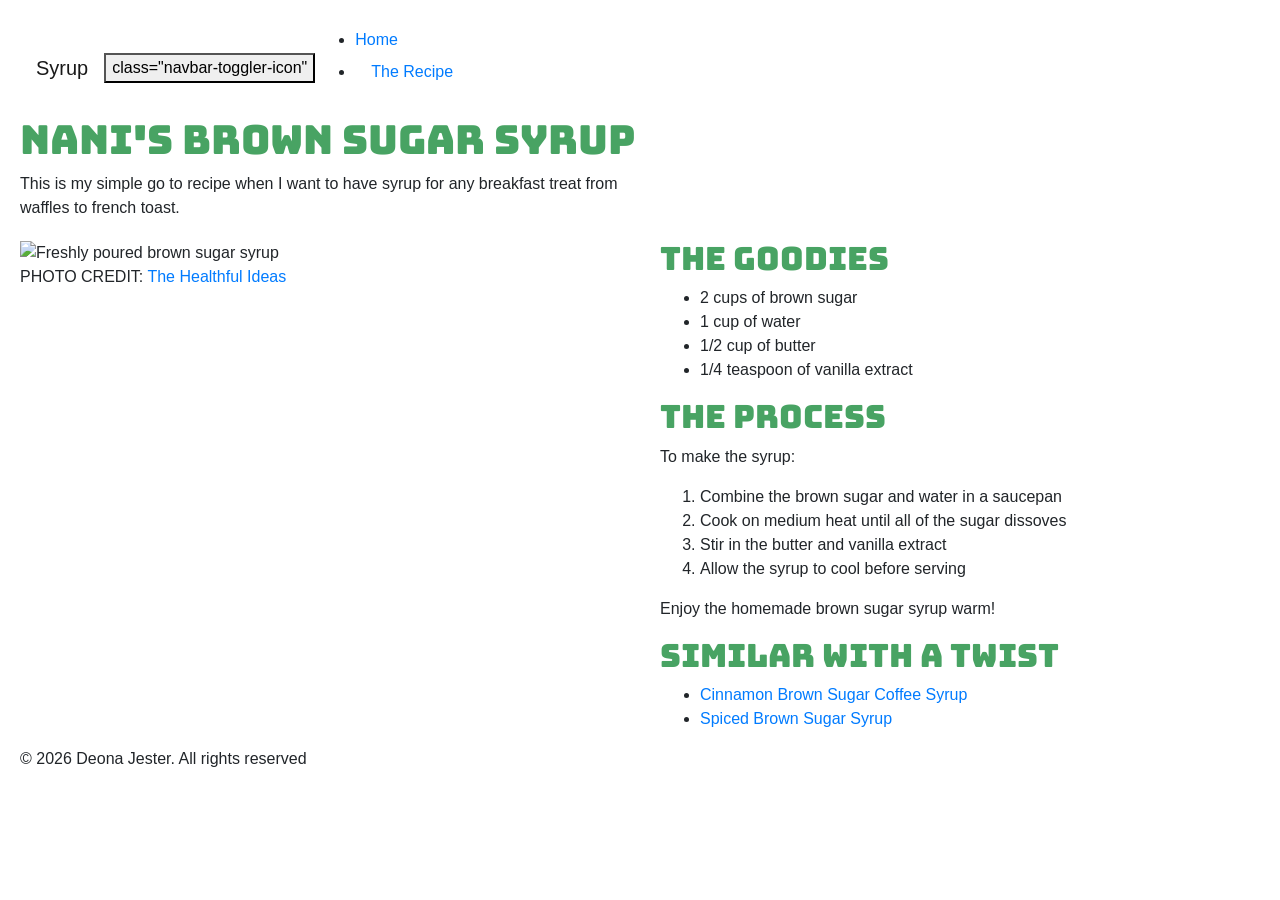
==== recipe-project/Brown-Sugar-Syrup.html @ 6f75d1d1 "Fix nav tag syntax in Brown-Sugar-Syrup.html" ====
<!DOCTYPE html>
<html lang="en">
    <head>
        <meta charset="utf-8">
        <meta name="viewport"
        content="width=device-width, initial-scale=1.0">
        <title>Nani's Brown Sugar Syrup</title>
        <link rel="stylesheet" href="https://cdn.jsdelivr.net/npm/bootstrap@4.0.0/dist/css/bootstrap.min.css" integrity="sha384-Gn5384xqQ1aoWXA+058RXPxPg6fy4IWvTNh0E263XmFcJlSAwiGgFAW/dAiS6JXm" crossorigin="anonymous">
        <link rel="preconnect" href="https://fonts.googleapis.com">
        <link rel="preconnect" href="https://fonts.gstatic.com" crossorigin>
        <link href="https://fonts.googleapis.com/css2?family=Bungee&display=swap" rel="stylesheet">
        <link rel="stylesheet" type="text/css" href="BSS-Styles.css">
    </head>

    <body>
        <nav class="navbar navbar-expand-lg navbar-light custom-nav">
        <a class="navbar-brand" href="#">Syrup</a>
        <button class"navbar-toggler" type="button" data-toggle="collapse" data-target="#navbarNav" aria-controls="navbarNav" aria-expanded="false" aria-label="Toggle navigation">
          <span> class="navbar-toggler-icon"</span>
        </button>

        <div class="collapse navbar-collapse" id="navbarNav">
            <ul class"navbar-nav ml-auto">
                <li class="nav-item active">
                    <a class"nav-link" href="#">Home <span class="sr-only">(current)</span></a>
                </li>
                <li class="nav-item">
                    <a class="nav-link" href="#">The Recipe</a>
                </li>
            </ul>
        </div>
    </nav>
        
            <div class="top">
        <h1>Nani's Brown Sugar Syrup</h1>
        <p class="description">This is my simple go to recipe when I want to have syrup for any breakfast treat from waffles to french toast.</p>
     </div>

<div class="main-container">
     <div class="left-column">
             <img src="https://thehealthfulideas.com/wp-content/uploads/2023/10/Brown-Sugar-Simple-Syrup-4.jpg" alt="Freshly poured brown sugar syrup" width="500", height="700">
             <p>PHOTO CREDIT: <a href="https://thehealthfulideas.com/wp-content/uploads/2023/10/Brown-Sugar-Simple-Syrup-4.jpg" target="_blank">The Healthful Ideas</a></p>
        </div>
        
     <div class="right-column">
        <h2>The Goodies</h2>
            <ul id="the-goodies">
                <li>2 cups of brown sugar</li>
                <li>1 cup of water</li>
                <li>1/2 cup of butter</li>
                <li>1/4 teaspoon of vanilla extract</li>
            </ul>
      
        <h2>The Process</h2>
            <p>To make the syrup:</p>
            <ol>
                <li>Combine the brown sugar and water in a saucepan</li>
                <li>Cook on medium heat until all of the sugar dissoves</li>
                <li>Stir in the butter and vanilla extract</li>
                <li>Allow the syrup to cool before serving</li>
            </ol>
        <p>Enjoy the homemade brown sugar syrup warm!</p>
   
        <h2>Similar With A Twist</h2>
        <ul>
            <li><a href="https://hellolittlehome.com/cinnamon-brown-sugar-coffee-syrup/" target="_blank">Cinnamon Brown Sugar Coffee Syrup</a></li>
            <li><a href="https://www.thespruceeats.com/brown-sugar-spiced-simple-syrup-760213" target="_blank">Spiced Brown Sugar Syrup</a></li>    
        </ul>
    </div>
    
</div>
        <footer>
            <p>&copy; 2026 Deona Jester. All rights reserved</p>
        </footer>
    <script src="BSS.js"></script>
    </body>
</html>
---- recipe-project/BSS-Styles.css ----
body {
  background color: #EBDFB2;
  font-family: 'Gill Sans', 'Gill Sans MT', Calibri, 'Trebuchet MS', sans-serif;
  margin:20px;
}

h1, h2, h3 {
  color: #48A363;
  font-family: "Bungee", sans-serif;
  font-weight: 400;
  font-style: normal;
}

.description {
  width: 600px;
}

.main-container {
  display:flex;
  flex-direction: row;
  gap: 40px;
  align-items: flex-start;
  margin-top: 20px;
}

.left-column,
.right-column{
  flex: 1;
  max-width: 600px;
}
.left-column img{
  max-width: 100%;
  height: auto;
}

.checked {
  text-decoration: line-through;
  color: #48A363;
}
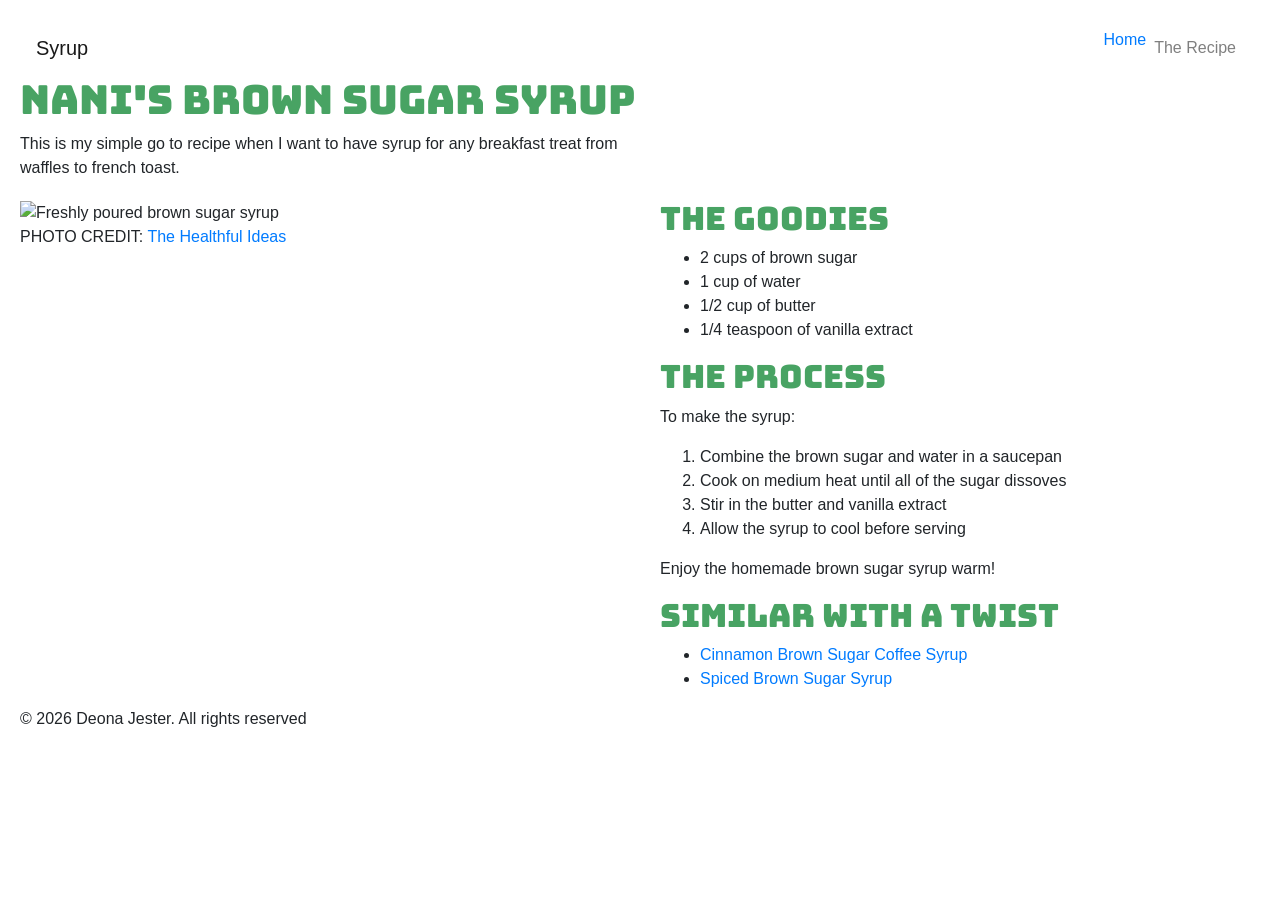
==== commit ad2d77cf: "Fix navbar button class syntax in HTML" ====
--- a/recipe-project/Brown-Sugar-Syrup.html
+++ b/recipe-project/Brown-Sugar-Syrup.html
@@ -15,12 +15,12 @@
     <body>
         <nav class="navbar navbar-expand-lg navbar-light custom-nav">
         <a class="navbar-brand" href="#">Syrup</a>
-        <button class"navbar-toggler" type="button" data-toggle="collapse" data-target="#navbarNav" aria-controls="navbarNav" aria-expanded="false" aria-label="Toggle navigation">
+        <button class="navbar-toggler" type="button" data-toggle="collapse" data-target="#navbarNav" aria-controls="navbarNav" aria-expanded="false" aria-label="Toggle navigation">
           <span> class="navbar-toggler-icon"</span>
         </button>
 
         <div class="collapse navbar-collapse" id="navbarNav">
-            <ul class"navbar-nav ml-auto">
+            <ul class="navbar-nav ml-auto">
                 <li class="nav-item active">
                     <a class"nav-link" href="#">Home <span class="sr-only">(current)</span></a>
                 </li>
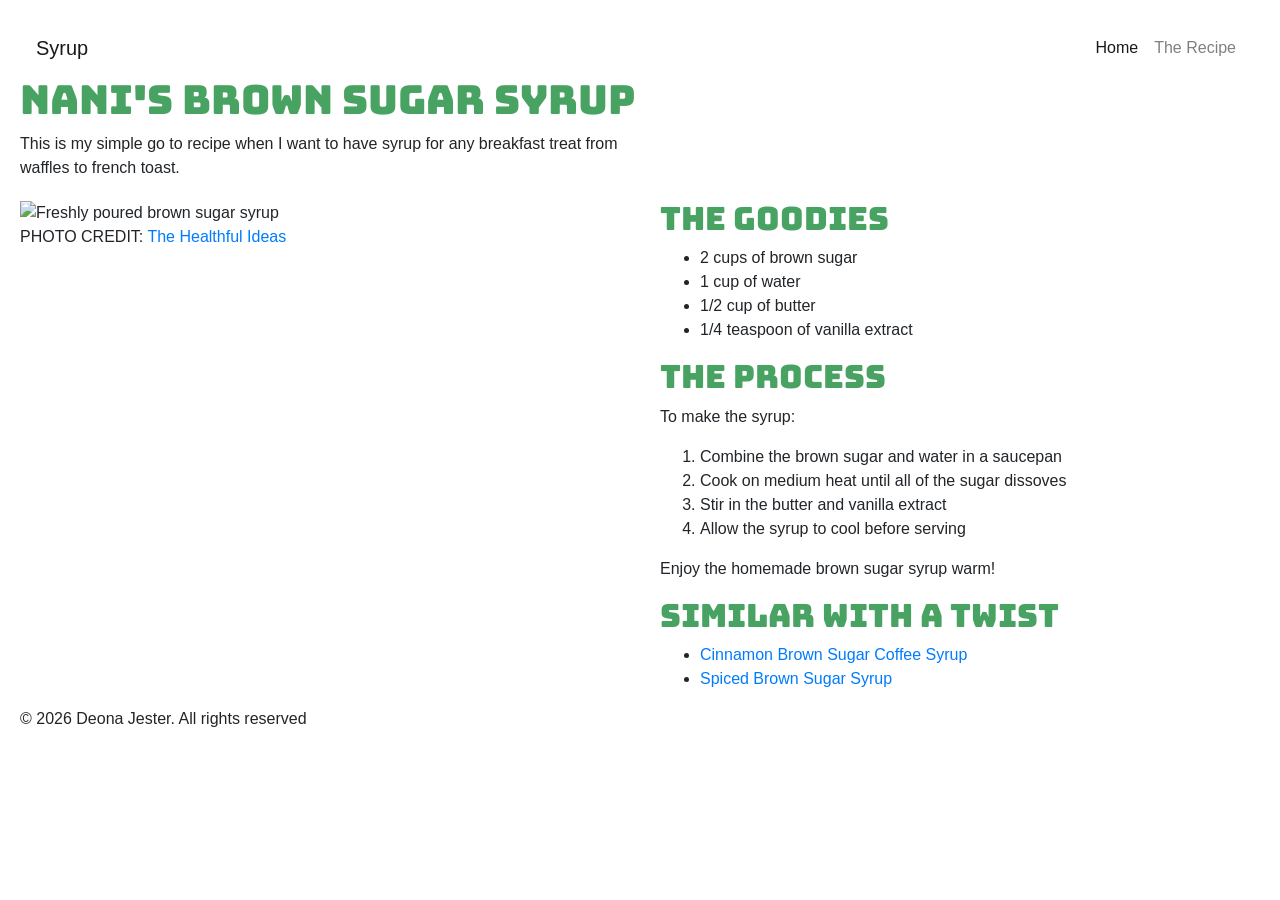
==== commit c0bac9dd: "Fix anchor tag syntax in navigation bar" ====
--- a/recipe-project/Brown-Sugar-Syrup.html
+++ b/recipe-project/Brown-Sugar-Syrup.html
@@ -16,13 +16,13 @@
         <nav class="navbar navbar-expand-lg navbar-light custom-nav">
         <a class="navbar-brand" href="#">Syrup</a>
         <button class="navbar-toggler" type="button" data-toggle="collapse" data-target="#navbarNav" aria-controls="navbarNav" aria-expanded="false" aria-label="Toggle navigation">
-          <span> class="navbar-toggler-icon"</span>
+          <span class="navbar-toggler-icon"></span>
         </button>
 
         <div class="collapse navbar-collapse" id="navbarNav">
             <ul class="navbar-nav ml-auto">
                 <li class="nav-item active">
-                    <a class"nav-link" href="#">Home <span class="sr-only">(current)</span></a>
+                    <a class="nav-link" href="#">Home <span class="sr-only">(current)</span></a>
                 </li>
                 <li class="nav-item">
                     <a class="nav-link" href="#">The Recipe</a>
@@ -38,7 +38,7 @@
 
 <div class="main-container">
      <div class="left-column">
-             <img src="https://thehealthfulideas.com/wp-content/uploads/2023/10/Brown-Sugar-Simple-Syrup-4.jpg" alt="Freshly poured brown sugar syrup" width="500", height="700">
+             <img src="https://thehealthfulideas.com/wp-content/uploads/2023/10/Brown-Sugar-Simple-Syrup-4.jpg" alt="Freshly poured brown sugar syrup" width="500" height="700">
              <p>PHOTO CREDIT: <a href="https://thehealthfulideas.com/wp-content/uploads/2023/10/Brown-Sugar-Simple-Syrup-4.jpg" target="_blank">The Healthful Ideas</a></p>
         </div>
         
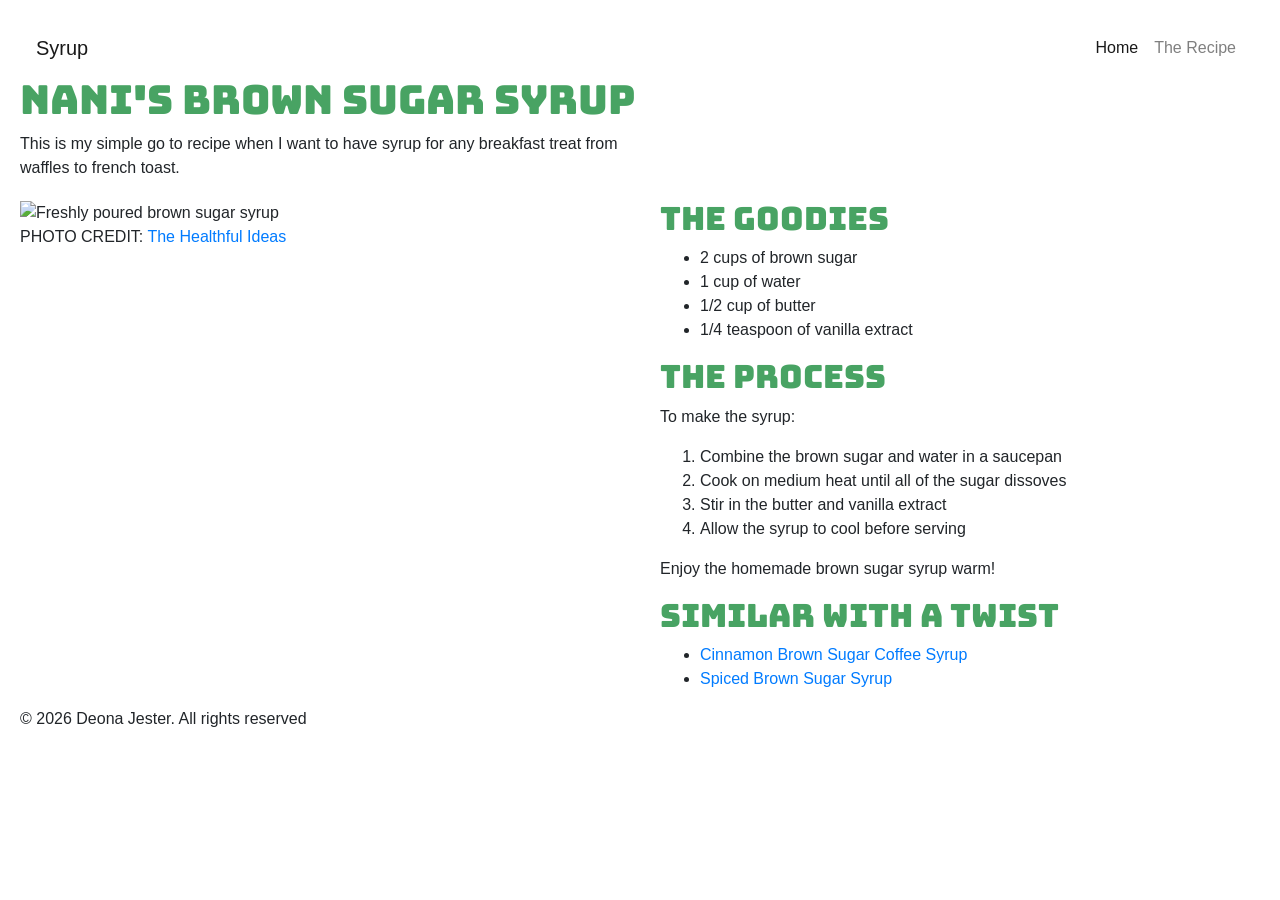
==== commit f2207273: "Add video tutorial for brown sugar syrup Added a video container with an embedded YouTube video on h" ====
--- a/recipe-project/Brown-Sugar-Syrup.html
+++ b/recipe-project/Brown-Sugar-Syrup.html
@@ -40,7 +40,10 @@
      <div class="left-column">
              <img src="https://thehealthfulideas.com/wp-content/uploads/2023/10/Brown-Sugar-Simple-Syrup-4.jpg" alt="Freshly poured brown sugar syrup" width="500" height="700">
              <p>PHOTO CREDIT: <a href="https://thehealthfulideas.com/wp-content/uploads/2023/10/Brown-Sugar-Simple-Syrup-4.jpg" target="_blank">The Healthful Ideas</a></p>
-        </div>
+        <div class="video-container">
+            <iframe width="460" height="215" src="https://www.youtube-nocookie.com/embed/25C0C3G4AUE" title="How to Make Brown Sugar Syrup for Coffee" frameborder="0" referrerpolicy="strict-origin-when-cross-origin" allow="accelerometer; autoplay; clipboard-write; encrypted-media; gyroscope; picture-in-picture; web-share" allowfullscreen></iframe>
+         </div>
+     </div>
         
      <div class="right-column">
         <h2>The Goodies</h2>
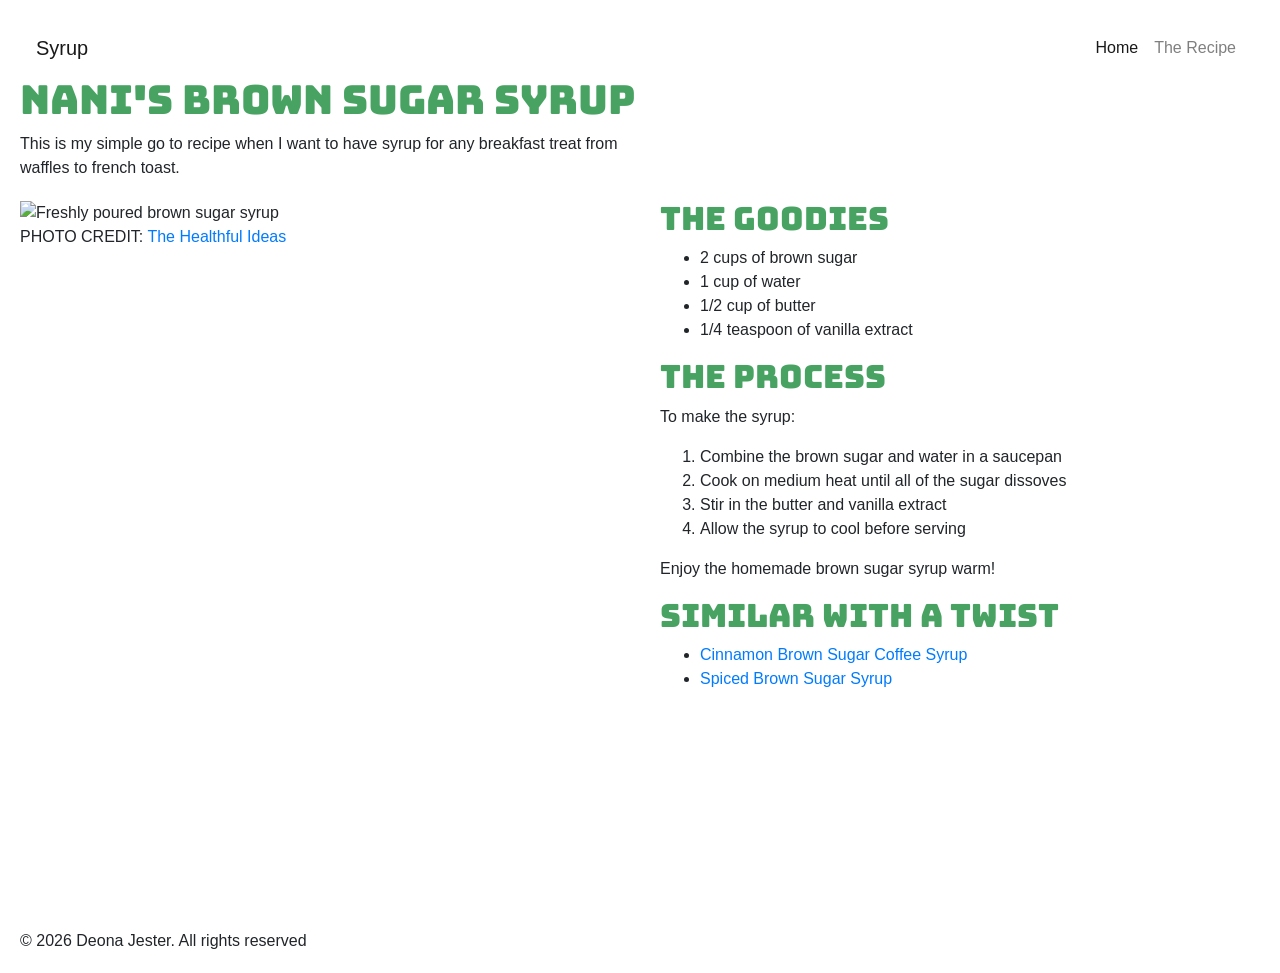
==== commit 912c85b7: "Move video container to right column Removed the video container from the left column and added it t" ====
--- a/recipe-project/Brown-Sugar-Syrup.html
+++ b/recipe-project/Brown-Sugar-Syrup.html
@@ -40,9 +40,6 @@
      <div class="left-column">
              <img src="https://thehealthfulideas.com/wp-content/uploads/2023/10/Brown-Sugar-Simple-Syrup-4.jpg" alt="Freshly poured brown sugar syrup" width="500" height="700">
              <p>PHOTO CREDIT: <a href="https://thehealthfulideas.com/wp-content/uploads/2023/10/Brown-Sugar-Simple-Syrup-4.jpg" target="_blank">The Healthful Ideas</a></p>
-        <div class="video-container">
-            <iframe width="460" height="215" src="https://www.youtube-nocookie.com/embed/25C0C3G4AUE" title="How to Make Brown Sugar Syrup for Coffee" frameborder="0" referrerpolicy="strict-origin-when-cross-origin" allow="accelerometer; autoplay; clipboard-write; encrypted-media; gyroscope; picture-in-picture; web-share" allowfullscreen></iframe>
-         </div>
      </div>
         
      <div class="right-column">
@@ -69,6 +66,9 @@
             <li><a href="https://hellolittlehome.com/cinnamon-brown-sugar-coffee-syrup/" target="_blank">Cinnamon Brown Sugar Coffee Syrup</a></li>
             <li><a href="https://www.thespruceeats.com/brown-sugar-spiced-simple-syrup-760213" target="_blank">Spiced Brown Sugar Syrup</a></li>    
         </ul>
+          <div class="video-container">
+            <iframe width="460" height="215" src="https://www.youtube-nocookie.com/embed/25C0C3G4AUE" title="How to Make Brown Sugar Syrup for Coffee" frameborder="0" referrerpolicy="strict-origin-when-cross-origin" allow="accelerometer; autoplay; clipboard-write; encrypted-media; gyroscope; picture-in-picture; web-share" allowfullscreen></iframe>
+         </div>
     </div>
     
 </div>
